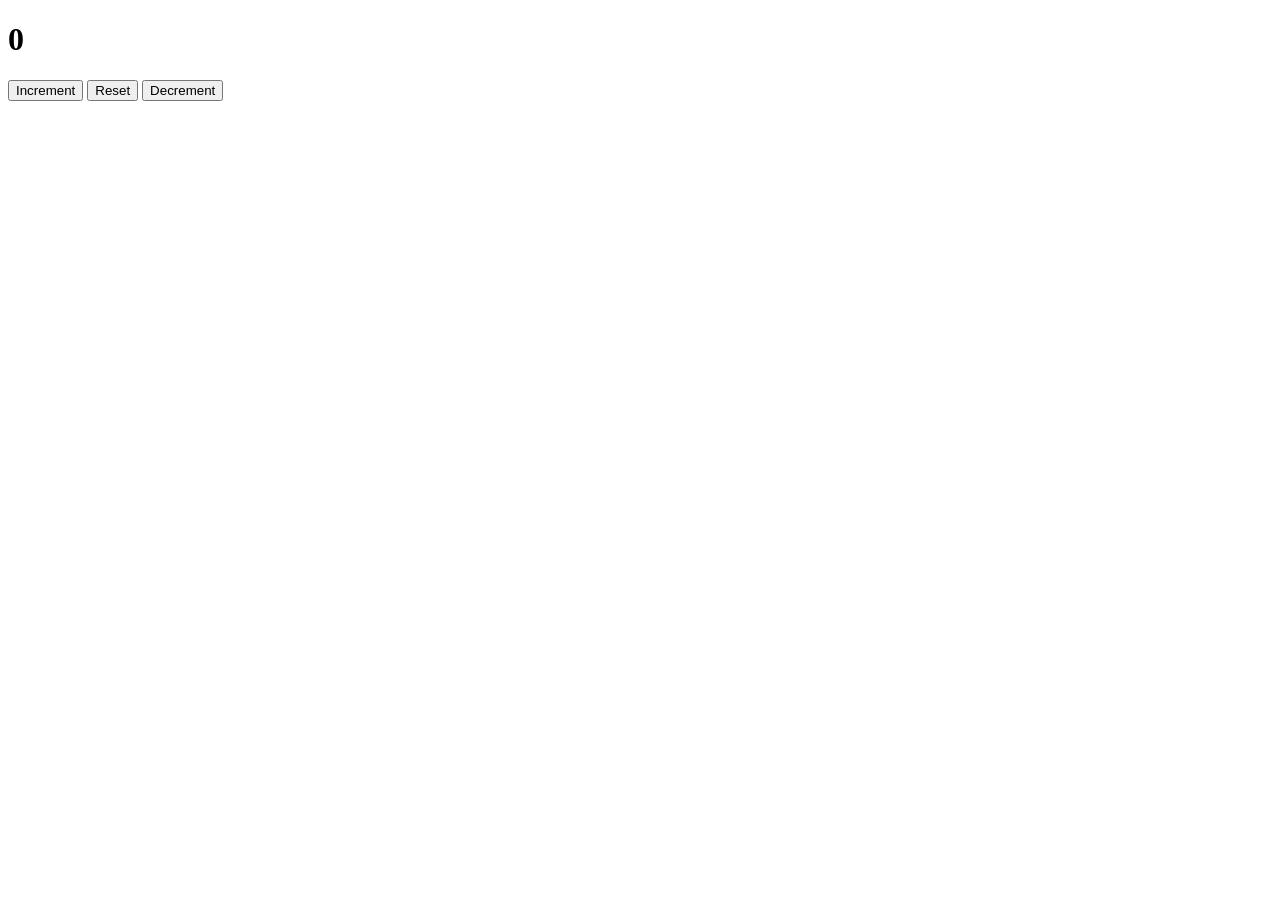
==== Task2/index.html @ 95749350 "Dom Introduction" ====
<!doctype html>
<html lang="en">
  <head>
    <meta charset="UTF-8" />
    <meta name="viewport" content="width=device-width, initial-scale=1.0" />
    <title>Document</title>
  </head>
  <body>
    <h1 id="count">0</h1>

    <button class="Inc">Increment</button>
    <button class="res">Reset</button>
    <button class="dec">Decrement</button>
    <script src="script.js"></script>
  </body>
</html>
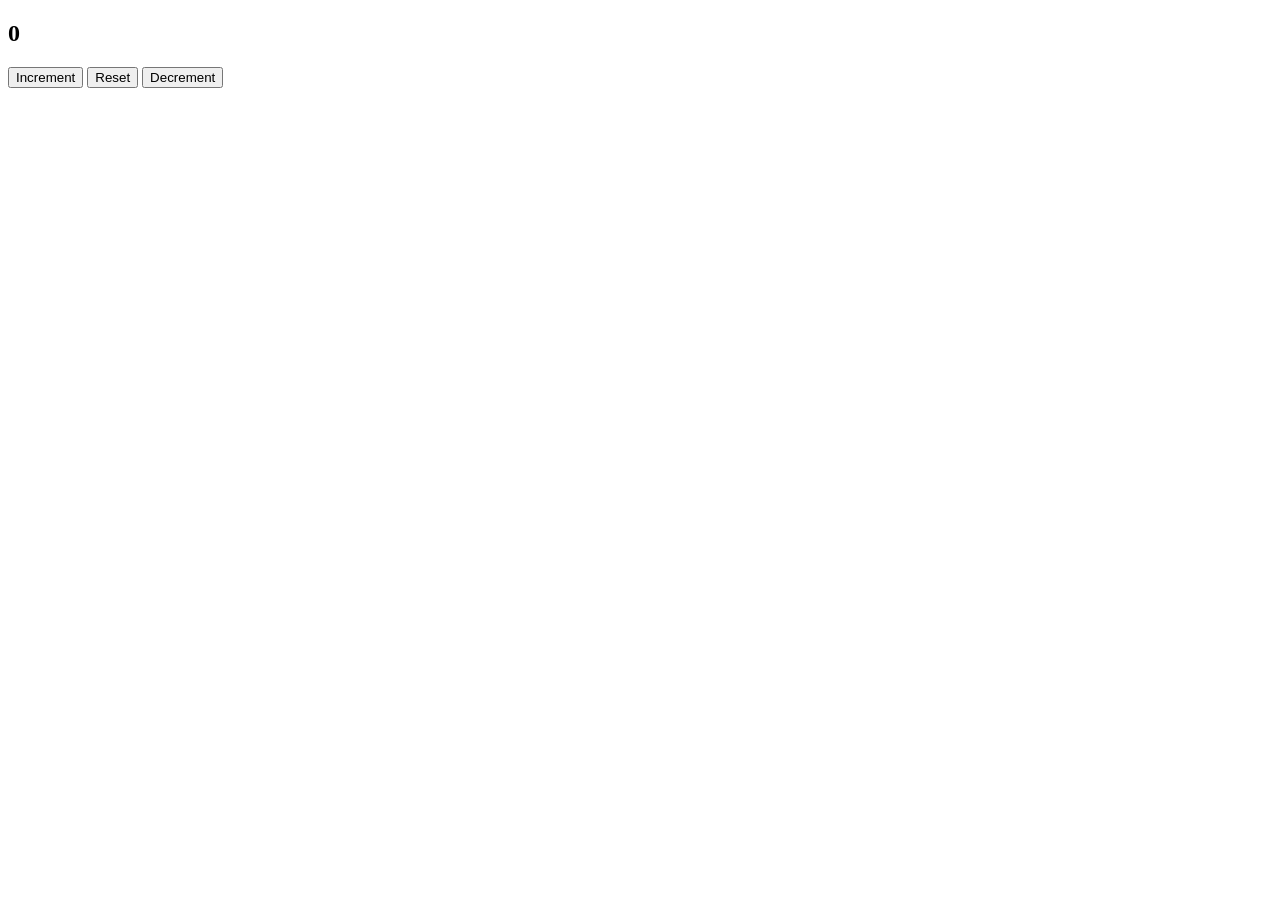
==== commit c1aced5d: "DOM Task2" ====
--- a/Task2/index.html
+++ b/Task2/index.html
@@ -6,7 +6,7 @@
     <title>Document</title>
   </head>
   <body>
-    <h1 id="count">0</h1>
+     <h2 id="count">0</h2>
 
     <button class="Inc">Increment</button>
     <button class="res">Reset</button>
